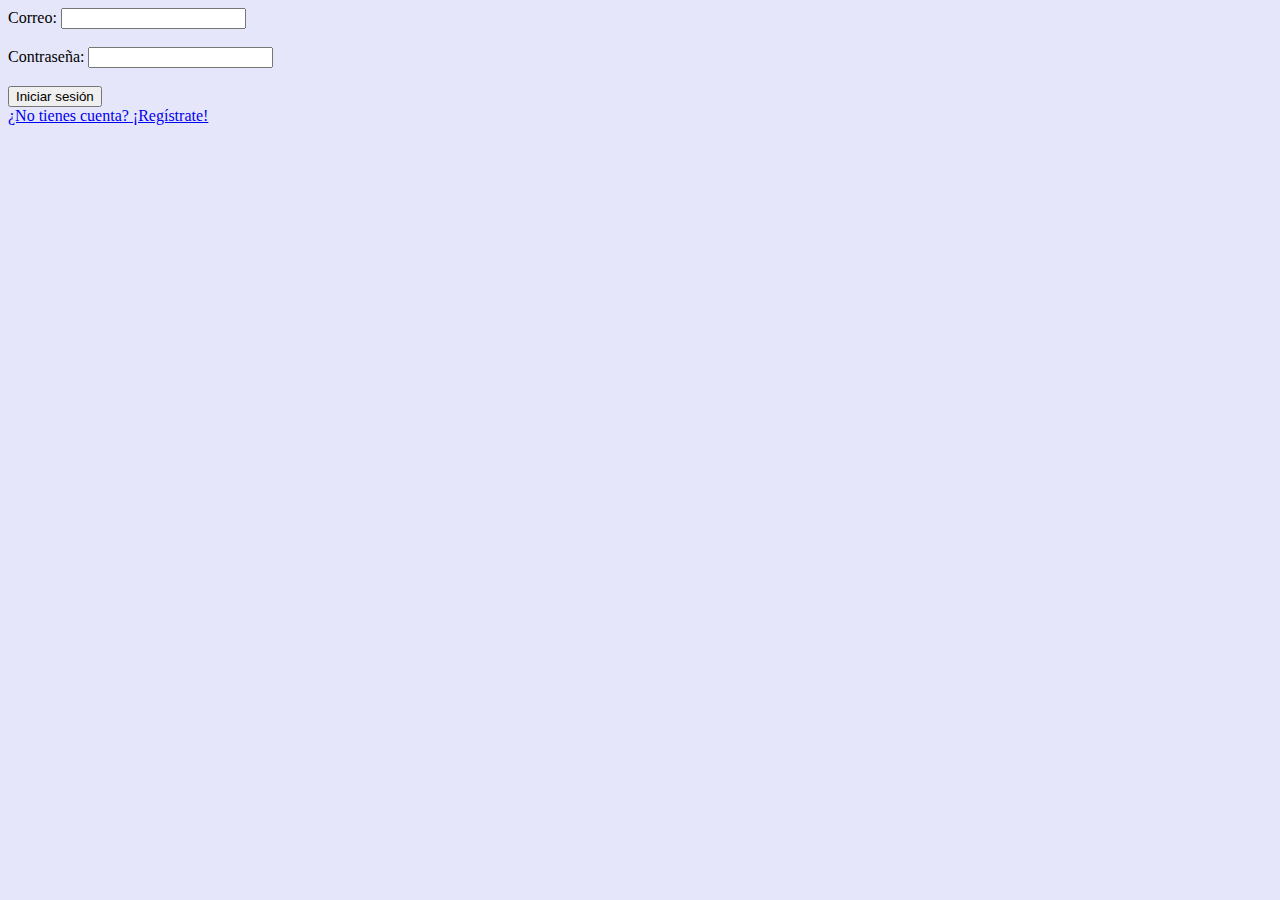
==== index.html @ af4b2fd4 "un poquito mejor" ====
<!DOCTYPE html>
<html lang="es">
<head>
    <meta charset="UTF-8">
    <meta name="viewport" content="width=device-width, initial-scale=1.0">
    <link rel="stylesheet" href="style.css">
    <script src="index.js" defer></script>
    <title>Document</title>
</head>
<body>
    <form>
        <label for="correo">Correo: </label>
        <input type="email" name="correo" id="correo" required><br><br>
        <label for="contraseña">Contraseña: </label>
        <input type="password" name="contraseña" id="contraseña" required><br><br>
        <button type="submit">Iniciar sesión</button>
    </form>
    <a href="registro/index.html">¿No tienes cuenta? ¡Regístrate!</a>
</body>
</html>
---- style.css ----
body {
    background-color: lavender;
}
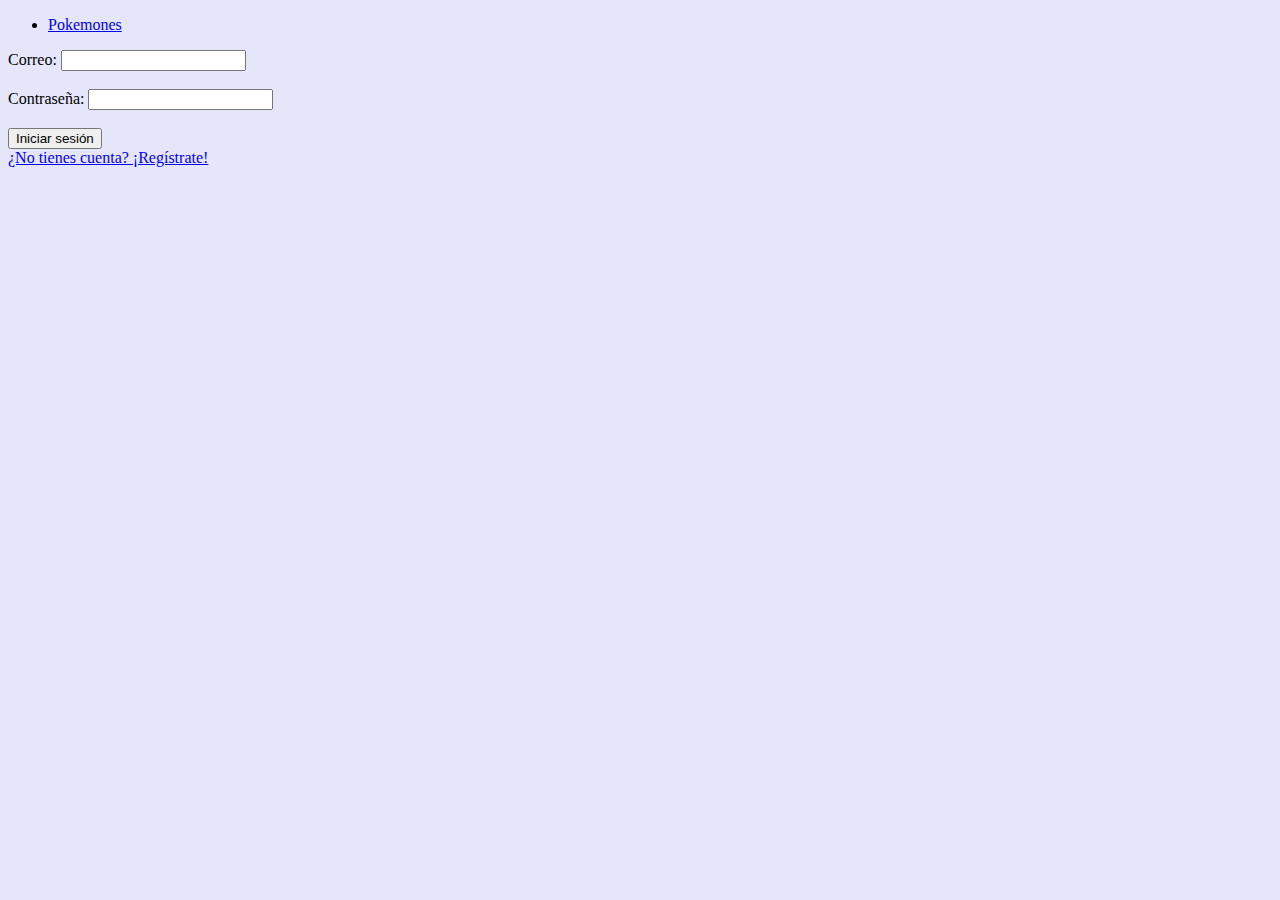
==== commit 1f29fcdd: "con muchas mas cosas" ====
--- a/index.html
+++ b/index.html
@@ -8,6 +8,13 @@
     <title>Document</title>
 </head>
 <body>
+    <header>
+        <ul>
+            <li>
+                <a href="tareas/index.html">Pokemones</a>
+            </li>
+        </ul>
+    </header>
     <form>
         <label for="correo">Correo: </label>
         <input type="email" name="correo" id="correo" required><br><br>
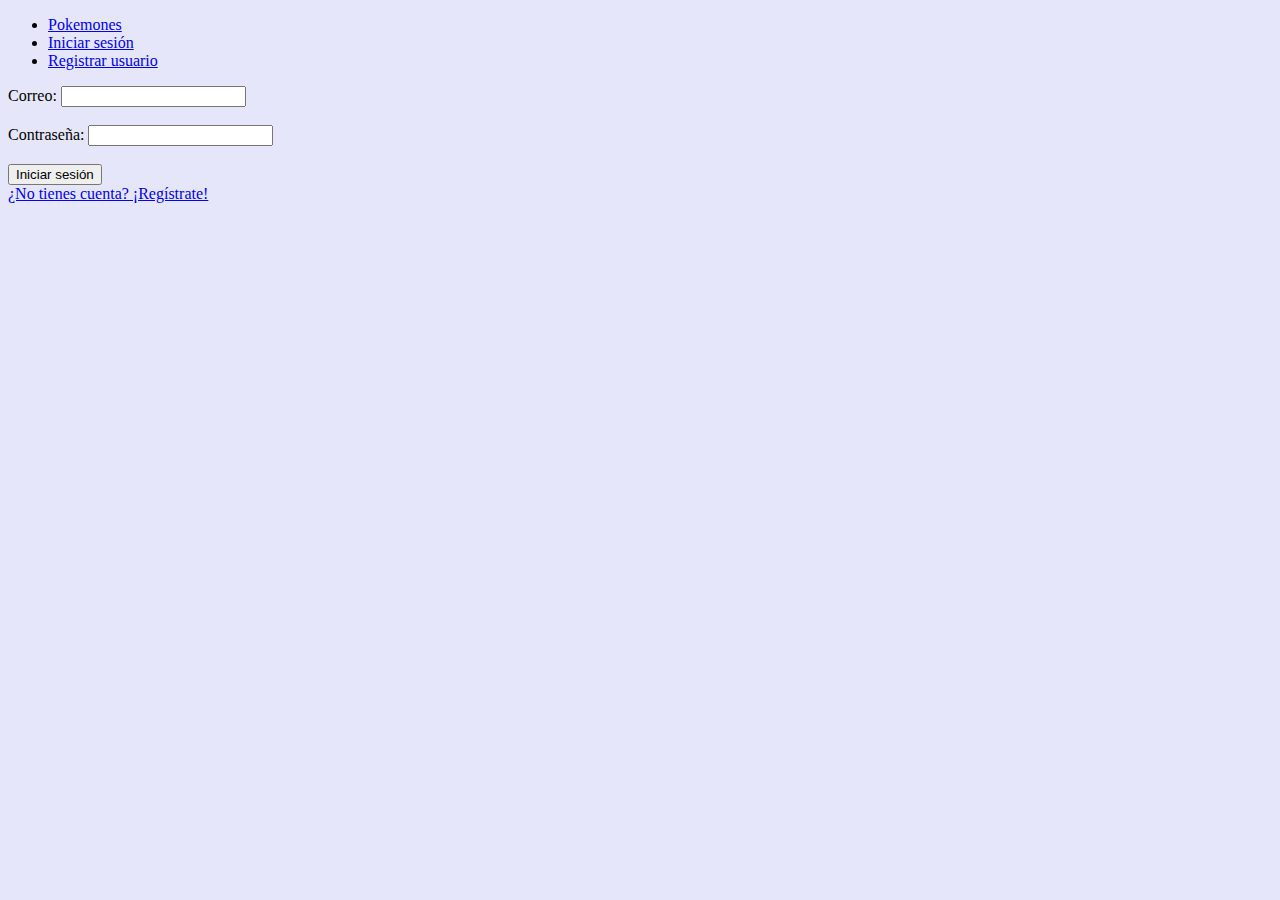
==== commit decfcf27: "otros cambios" ====
--- a/index.html
+++ b/index.html
@@ -11,7 +11,13 @@
     <header>
         <ul>
             <li>
-                <a href="tareas/index.html">Pokemones</a>
+                <a href="/tareas/index.html">Pokemones</a>
+            </li>
+            <li>
+                <a href="index.html">Iniciar sesión</a>
+            </li>
+            <li>
+                <a href="registro/index.html">Registrar usuario</a>
             </li>
         </ul>
     </header>
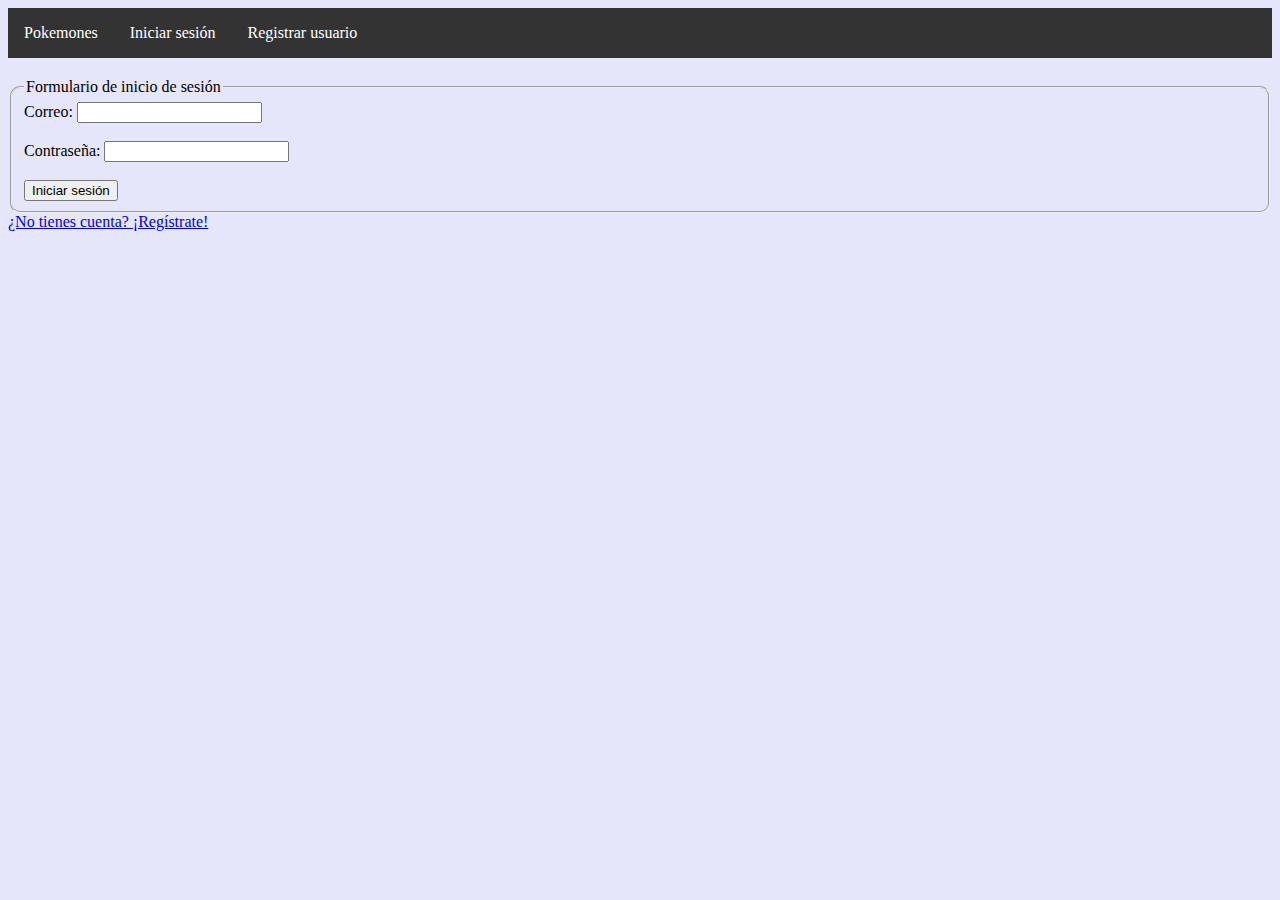
==== commit 01f88c18: "con mejores vistas" ====
--- a/index.html
+++ b/index.html
@@ -22,11 +22,14 @@
         </ul>
     </header>
     <form>
-        <label for="correo">Correo: </label>
-        <input type="email" name="correo" id="correo" required><br><br>
-        <label for="contraseña">Contraseña: </label>
-        <input type="password" name="contraseña" id="contraseña" required><br><br>
-        <button type="submit">Iniciar sesión</button>
+        <fieldset>
+            <legend>Formulario de inicio de sesión</legend>
+            <label for="correo">Correo: </label>
+            <input type="email" name="correo" id="correo" required><br><br>
+            <label for="contraseña">Contraseña: </label>
+            <input type="password" name="contraseña" id="contraseña" required><br><br>
+            <button type="submit">Iniciar sesión</button>
+        </fieldset>
     </form>
     <a href="registro/index.html">¿No tienes cuenta? ¡Regístrate!</a>
 </body>
--- a/style.css
+++ b/style.css
@@ -1,3 +1,62 @@
 body {
     background-color: lavender;
+}
+
+fieldset {
+    border-radius: 10px;
+}
+
+header {
+    padding-bottom: 20px;
+}
+
+header ul {
+    list-style-type: none;
+    margin: 0;
+    padding: 0;
+    overflow: hidden;
+    background-color: #333333;
+}
+  
+header li {
+    float: left;
+}
+  
+header li a {
+    display: block;
+    color: white;
+    text-align: center;
+    padding: 16px;
+    text-decoration: none;
+}
+  
+header li a:hover {
+    background-color: #111111;
+}
+
+#pokedex {
+    display: flex;
+    flex-wrap: wrap;
+    justify-content: space-around;
+    gap: 30px;
+    padding: 30px;
+    border: 2px dotted brown;
+    border-radius: 10px;
+}
+
+#pokedex div {
+    border: 2px solid black;
+    border-radius: 10%;
+}
+
+.ocultar {
+    background-image: radial-gradient(lavenderBlush, grey);
+}
+
+.ocultar img {
+    filter: brightness(0%);
+}
+
+.presente {
+    background-image: radial-gradient(lavenderBlush, yellow);   
 }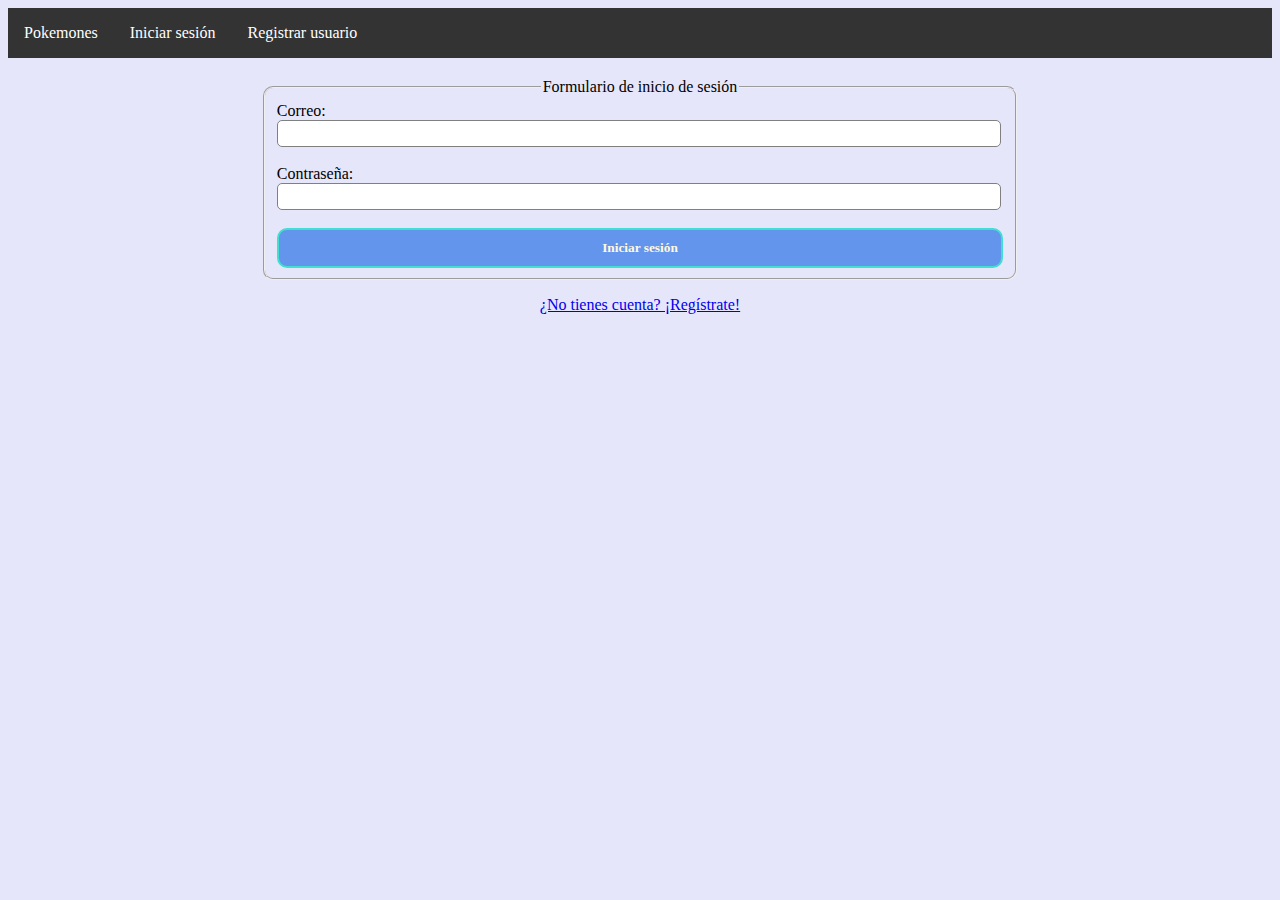
==== commit 99a56777: "con ico" ====
--- a/index.html
+++ b/index.html
@@ -3,9 +3,10 @@
 <head>
     <meta charset="UTF-8">
     <meta name="viewport" content="width=device-width, initial-scale=1.0">
+    <link rel="shortcut icon" href="assets/pikachu.ico" type="image/x-icon">
     <link rel="stylesheet" href="style.css">
     <script src="index.js" defer></script>
-    <title>Document</title>
+    <title>Inicio de sesión</title>
 </head>
 <body>
     <header>
@@ -24,13 +25,15 @@
     <form>
         <fieldset>
             <legend>Formulario de inicio de sesión</legend>
-            <label for="correo">Correo: </label>
+            <label for="correo">Correo: </label><br>
             <input type="email" name="correo" id="correo" required><br><br>
-            <label for="contraseña">Contraseña: </label>
+            <label for="contraseña">Contraseña: </label><br>
             <input type="password" name="contraseña" id="contraseña" required><br><br>
             <button type="submit">Iniciar sesión</button>
         </fieldset>
+        <p>
+            <a href="registro/index.html">¿No tienes cuenta? ¡Regístrate!</a>
+        </p>
     </form>
-    <a href="registro/index.html">¿No tienes cuenta? ¡Regístrate!</a>
 </body>
 </html>--- a/style.css
+++ b/style.css
@@ -4,6 +4,26 @@
 
 fieldset {
     border-radius: 10px;
+}
+
+form {
+    margin: 0 auto;
+    width: 60%;
+}
+
+form p {
+    text-align: center;
+}
+
+legend {
+    text-align: center;
+}
+
+input {
+    width: 98%;
+    padding: 5px;
+    border-radius: 5px;
+    border: 1px solid gray;
 }
 
 header {
@@ -42,6 +62,7 @@
     padding: 30px;
     border: 2px dotted brown;
     border-radius: 10px;
+    margin-top: 30px;
 }
 
 #pokedex div {
@@ -59,4 +80,84 @@
 
 .presente {
     background-image: radial-gradient(lavenderBlush, yellow);   
+}
+
+.presente:hover {
+    cursor: pointer;
+}
+
+.ausente {
+    background-image: radial-gradient(lavenderBlush, yellow);
+}
+
+.ausente:hover {
+    cursor: pointer;
+}
+
+.ausente img {
+    filter: brightness(0%);
+}
+
+.invisible {
+    visibility: hidden;
+}
+
+.ingresar {
+    width: 100%;
+    text-align: center;
+    background-color: cornflowerblue;
+    border: 2px solid turquoise;
+    color: cornsilk;
+    font-family: cursive;
+    font-weight: bold;
+    border-radius: 10px;
+    padding: 10px;
+}
+
+.ingresar:hover {
+    cursor: pointer;
+}
+
+.pokemon {
+    margin-left: auto;
+    margin-right: auto;
+    margin-top: 20px;
+    border-radius: 10px;
+    width: 50%;
+    background-color: yellow;
+    border: 1px solid black;
+    padding-left: 10px;
+    padding-right: 10px;
+}
+
+.pokemon ul {
+    list-style-type: none;
+    padding: 0;
+    overflow: hidden;
+}
+
+.pokemon li {
+    float: left;
+    display: block;
+    margin-left: 5px;
+    margin-right: 5px;
+    padding: 5px;
+    text-decoration: none;
+    border: 1px solid black;
+    border-radius: 10px;
+}
+
+.pokemon img {
+    display: block;
+    margin-left: auto;
+    margin-right: auto;
+}
+
+.pokemon div {
+    padding-left: 10px;
+    padding-right: 10px;
+}
+
+.pokemon h3, .pokemon p {
+    border-bottom: 1px solid wheat;
 }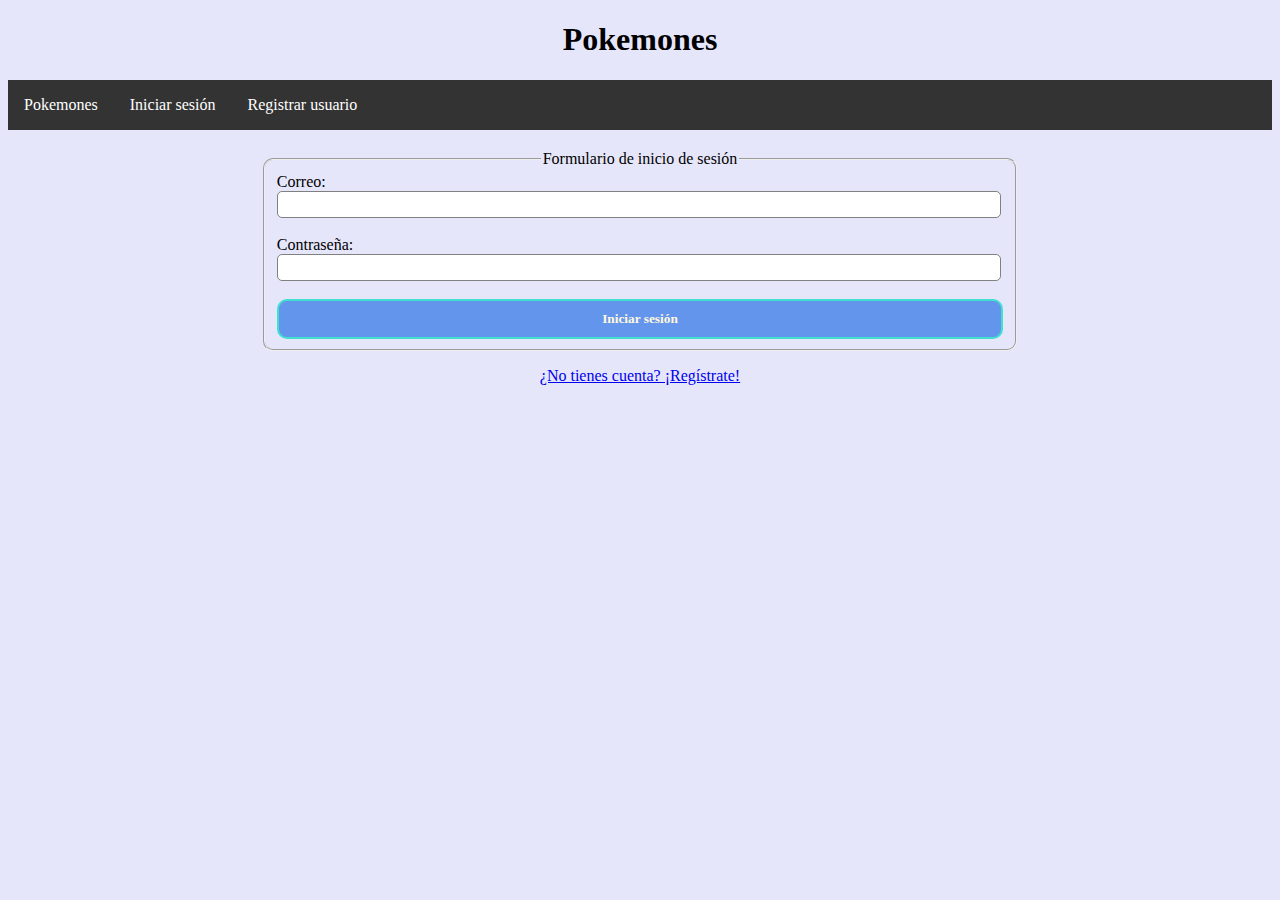
==== commit a4ac3974: "sssssssssssssssssss" ====
--- a/index.html
+++ b/index.html
@@ -9,6 +9,19 @@
     <title>Inicio de sesión</title>
 </head>
 <body>
+    <h1>Pokemones</h1>
+    <div id="pokebola">
+    </div>
+    <div id="modal" class="modal">
+        <div class="modal-content">
+            <div class="modal-body">
+                <p>Some text in the Modal Body</p>
+            </div>
+            <div class="modal-footer">
+                <button class="ingresar" type="button">Ok</button>
+            </div>
+        </div>
+    </div>
     <header>
         <ul>
             <li>
--- a/style.css
+++ b/style.css
@@ -1,9 +1,113 @@
+#pokebola {
+    position: fixed;
+    height: 100px;
+    width: 100px;
+    top: 40%;
+    left: 46%;
+    background: linear-gradient(to bottom, rgb(254, 0, 1) 50%, white 50% );
+    border-radius: 50%;
+    border: 8px solid black;
+    animation: spin 1s linear infinite;
+}
+  
+#pokebola::before {
+    content: '';
+    position: absolute;
+    height: 8px;
+    width: 100px;
+    background: black;
+    top: 50px;
+    transform: translatey(-50%);
+}
+  
+#pokebola::after {
+    content: '';
+    position: absolute;
+    height: 38px;
+    width: 38px;
+    border-radius: 50%;
+    background: white;
+    top: 50px;
+    left: 50px;
+    transform: translate(-50%, -50%);
+    box-shadow: inset 0 0 0 8px black, inset 0 0 0 10px white, inset 0 0 0 12px black;
+  
+}
+
+/* The Modal (background) */
+.modal {
+    display: none; /* Hidden by default */
+    position: fixed; /* Stay in place */
+    z-index: 1; /* Sit on top */
+    padding-top: 100px; /* Location of the box */
+    left: 0;
+    top: 0;
+    width: 100%; /* Full width */
+    height: 100%; /* Full height */
+    overflow: auto; /* Enable scroll if needed */
+    background-color: rgb(0,0,0); /* Fallback color */
+    background-color: rgba(0,0,0,0.4); /* Black w/ opacity */
+    border-radius: 10px;
+}
+
+.modal-content {
+    position: relative;
+    background-color: mintcream;
+    margin: auto;
+    padding: 0;
+    border: 1px solid #888;
+    width: 50%;
+    box-shadow: 0 4px 8px 0 rgba(0,0,0,0.2),0 6px 20px 0 rgba(0,0,0,0.19);
+    -webkit-animation-name: animartop;
+    -webkit-animation-duration: 0.4s;
+    animation-name: animartop;
+    animation-duration: 0.4s;
+    border-radius: 10px;
+}
+
+/* The Close Button */
+.close {
+    color: white;
+    float: right;
+    font-size: 28px;
+    font-weight: bold;
+}
+  
+.close:hover, .close:focus {
+    color: #000;
+    text-decoration: none;
+    cursor: pointer;
+}
+  
+.modal-header {
+    padding: 2px 16px;
+    background-color: #5cb85c;
+    color: white;
+}
+  
+.modal-body {
+    padding: 2px 16px;
+    text-align: center;
+}
+  
+.modal-footer {
+    padding: 2px 16px;
+    /* background-color: burlywood; */
+    color: white;
+    border-bottom-left-radius: 10px;
+    border-bottom-right-radius: 10px;
+}
+
 body {
     background-color: lavender;
 }
 
 fieldset {
     border-radius: 10px;
+}
+
+h1 {
+    text-align: center;
 }
 
 form {
@@ -52,6 +156,11 @@
   
 header li a:hover {
     background-color: #111111;
+}
+
+details {
+    margin-top: 20px;
+    margin-bottom: 20px;
 }
 
 #pokedex {
@@ -114,8 +223,33 @@
     padding: 10px;
 }
 
-.ingresar:hover {
-    cursor: pointer;
+.cambios {
+    display: flex;
+    justify-content: space-between;
+    margin-bottom: 10px;
+    margin-top: 10px;
+}
+
+.cambios button {
+    text-align: left;
+    background-color: cornflowerblue;
+    border: 2px solid turquoise;
+    color: cornsilk;
+    font-family: cursive;
+    font-weight: bold;
+    border-radius: 10px;
+    padding: 10px;
+}
+
+.ingresar:hover, .cambios button:hover {
+    cursor: pointer;
+}
+
+#multiples {
+    margin: 0 auto;
+    width: 50%;
+    min-width: 200px;
+    max-width: 400px;
 }
 
 .pokemon {
@@ -128,6 +262,8 @@
     border: 1px solid black;
     padding-left: 10px;
     padding-right: 10px;
+    min-width: 200px;
+    max-width: 400px;
 }
 
 .pokemon ul {
@@ -143,7 +279,8 @@
     margin-right: 5px;
     padding: 5px;
     text-decoration: none;
-    border: 1px solid black;
+    border: 1px solid wheat;
+    background-color: darkkhaki;
     border-radius: 10px;
 }
 
@@ -160,4 +297,73 @@
 
 .pokemon h3, .pokemon p {
     border-bottom: 1px solid wheat;
+}
+
+.triste {
+    background-color: grey;
+}
+
+.triste div:last-child {
+    border-radius: 10px;
+}
+
+#encontrar {
+    margin: 0;
+    width: 50%;
+    min-width: 250px;
+}
+
+#encontrar input {
+    margin-top: 5px;
+}
+
+#encontrar button {
+    text-align: center;
+    background-color: cornflowerblue;
+    border: 2px solid turquoise;
+    color: cornsilk;
+    font-family: cursive;
+    font-weight: bold;
+    border-radius: 10px;
+    padding: 10px;
+}
+
+#encontrar button:hover {
+    cursor: pointer;
+}
+
+.encontrado {
+    border: 2px solid red;
+}
+
+/* Spin Animation */
+@keyframes spin {
+    from {
+        transform: rotate(0deg);
+    }
+    to {
+        transform: rotate(360deg);
+    }
+}
+
+@keyframes animartop {
+    from {
+        top:-300px; 
+        opacity: 0;
+    }
+    to {
+        top:0; 
+        opacity: 1;
+    }
+}
+
+@-webkit-keyframes animartop {
+    from {
+        top:-300px; 
+        opacity:0; 
+    } 
+    to {
+        top:0; 
+        opacity:1;
+    }
 }